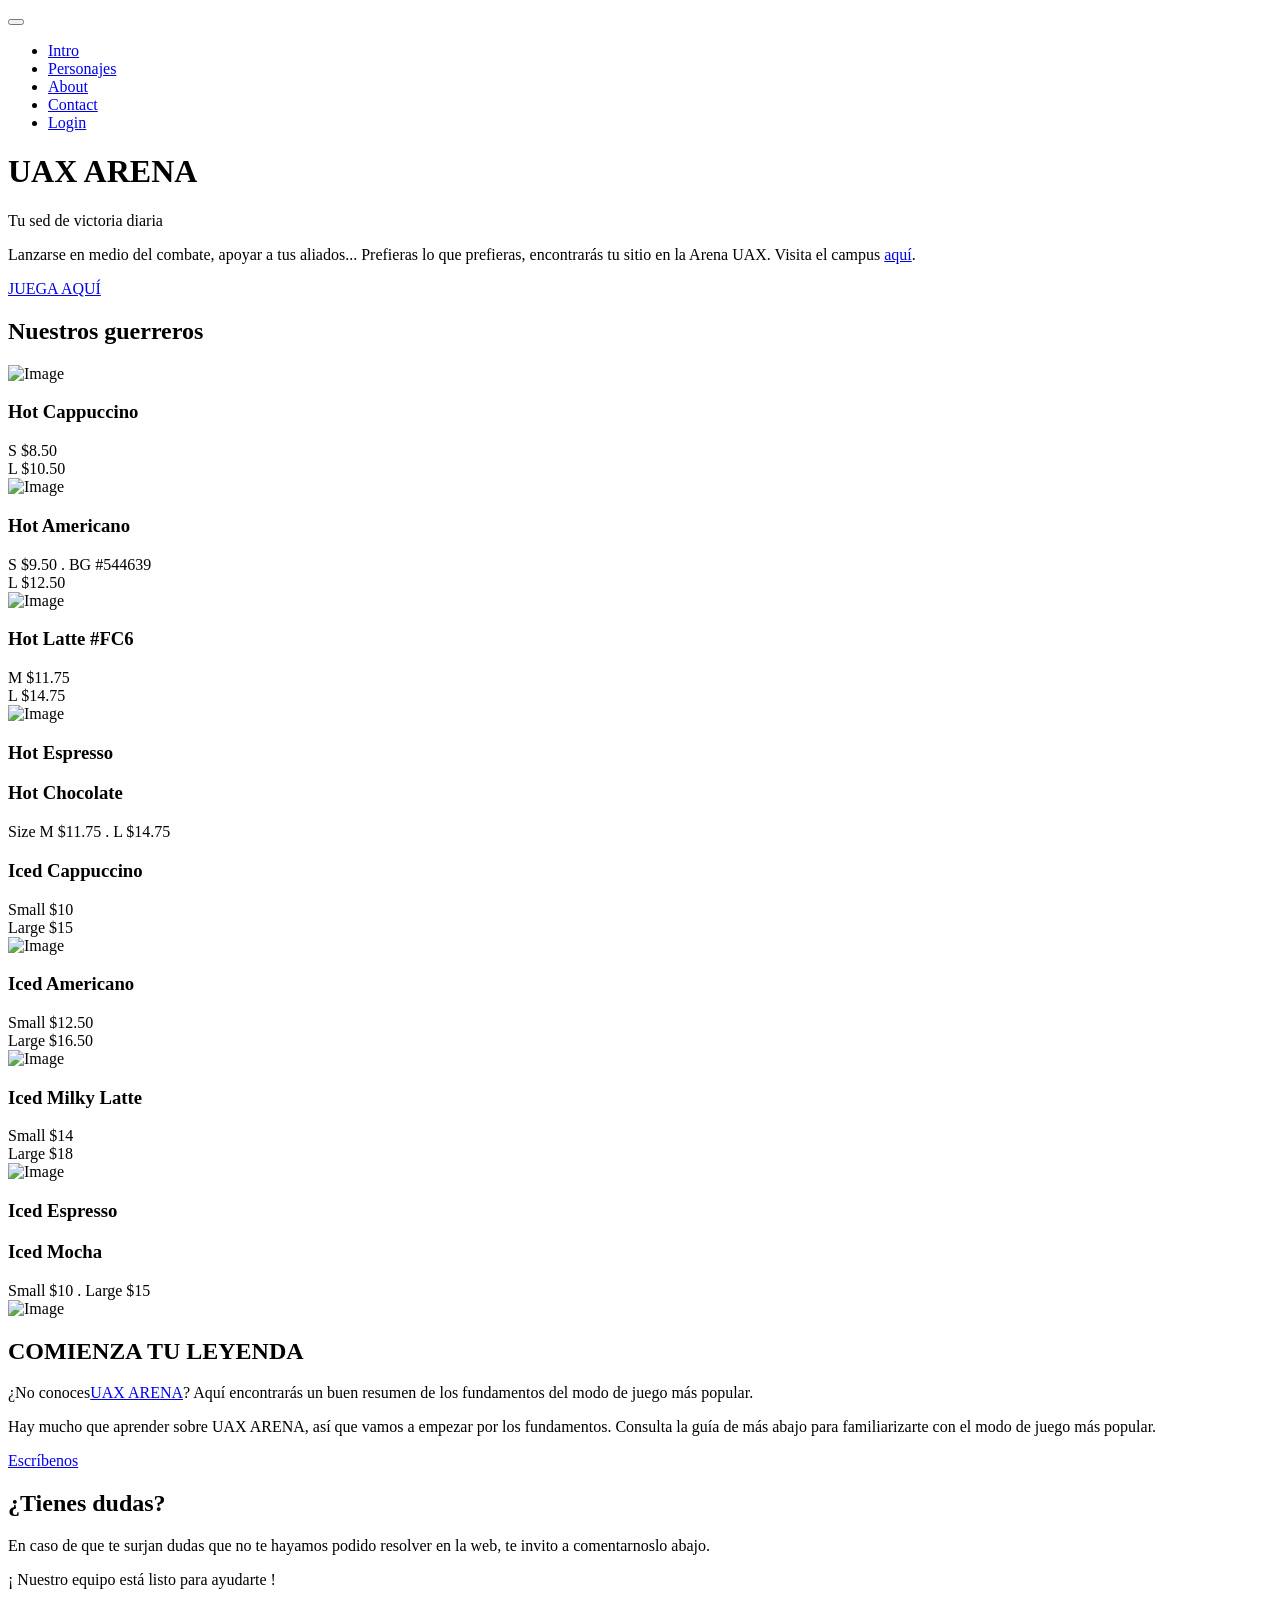
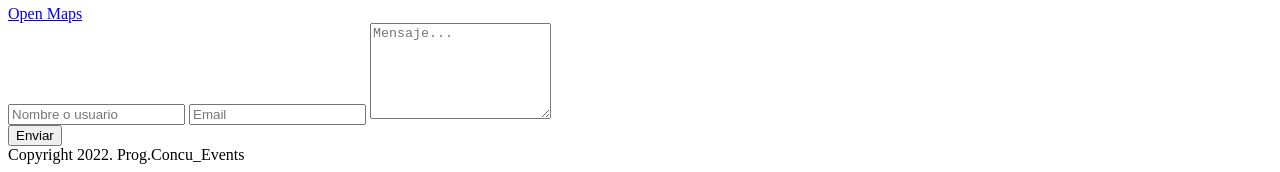
==== src/main/resources/templates/index.html @ c51bc7e4 "Proyecto Subido" ====
<!DOCTYPE html>
<html lang="en">
<head xmlns:th="http://www.thymeleaf.org">
    <meta charset="UTF-8">
    <meta http-equiv="X-UA-Compatible" content="IE=edge">
    <meta name="viewport" content="width=device-width, initial-scale=1.0">
    <title>UAX ARENA GAME</title>
    <link rel="preconnect" href="https://fonts.googleapis.com">
    <link rel="preconnect" href="https://fonts.gstatic.com" crossorigin>
    <link href="https://fonts.googleapis.com/css2?family=Raleway:wght@300;400;500;600&family=Oswald:wght@600&display=swap"
          rel="stylesheet">
    <link rel="stylesheet" href="css/all.min.css"> <!-- fontawesome -->
    <!-- <link href="https://unpkg.com/tailwindcss@^2/dist/tailwind.min.css" rel="stylesheet"> -->
    <link rel="stylesheet" href="css/tailwind.css">
    <link rel="stylesheet" href="css/tooplate-antique-cafe.css">
</head>

<body>
<!-- Intro -->
<div id="intro" class="parallax-window" data-parallax="scroll" data-image-src="img/bg-1.jpg">
    <nav id="tm-nav" class="fixed w-full">
        <div class="tm-container mx-auto px-2 md:py-6 text-right">
            <button class="md:hidden py-2 px-2" id="menu-toggle"><i class="fas fa-2x fa-bars tm-text-gold"></i></button>
            <ul class="mb-3 md:mb-0 text-2xl font-normal flex justify-end flex-col md:flex-row">
                <li class="inline-block mb-4 mx-4"><a href="#intro" class="tm-text-gold py-1 md:py-3 px-4">Intro</a>
                </li>
                <li class="inline-block mb-4 mx-4"><a href="#menu" class="tm-text-gold py-1 md:py-3 px-4">Personajes</a>
                </li>
                <li class="inline-block mb-4 mx-4"><a href="#about" class="tm-text-gold py-1 md:py-3 px-4">About</a>
                </li>
                <li class="inline-block mb-4 mx-4"><a href="#contact" class="tm-text-gold py-1 md:py-3 px-4">Contact</a>
                </li>
                <li class="inline-block mb-4 mx-4"><a href="/login"
                                                      class="tm-text-gold py-1 md:py-3 px-4">Login</a></li>
            </ul>
        </div>
    </nav>
    <div class="container mx-auto px-2 tm-intro-width">
        <div class="sm:pb-60 sm:pt-48 py-20">
            <div class="bg-black bg-opacity-70 p-12 mb-5 text-center">
                <h1 class="text-white text-5xl tm-logo-font mb-5">UAX ARENA</h1>
                <p class="tm-text-gold tm-text-2xl">Tu sed de victoria diaria</p>
            </div>
            <div class="bg-black bg-opacity-70 p-10 mb-5">
                <p class="text-white leading-8 text-sm font-light">
                    Lanzarse en medio del combate, apoyar a tus aliados...
                    Prefieras lo que prefieras, encontrarás tu sitio en la Arena UAX.

                    Visita el campus <a rel="nofollow"
                                        href="https://www.uax.com/?utm_source=GOO&utm_medium=PAIDSEARCH&utm_campaign=PAIDSEARCH_UAX_HOMEP_HOMEPRESENCIAL_GENERICA_GENERICA_NA_ES_TCK_GOO_GENER_NA_PROS_NA_NA_NA&utm_term=TCK&utm_content=NA_NA_NA&gclid=Cj0KCQjwhY-aBhCUARIsALNIC07DDdYWSTUsaMWWecm1dhc6DFWQrM0SM8heXNsjC73G5iibX8bdbSQaAlw3EALw_wcB"
                                        target="_parent">aquí</a>. </p>
            </div>
            <div class="text-center">
                <div class="inline-block">
                    <a href="#menu"
                       class="flex justify-center items-center bg-black bg-opacity-70 py-6 px-8 rounded-lg font-semibold tm-text-2xl tm-text-gold hover:text-gray-200 transition">
                        <i class="fas fa-play"></i>
                        <span> JUEGA AQUÍ</span>
                    </a>
                </div>
            </div>
        </div>
    </div>
</div>
<!-- Convertir esto en carrusel de personajes -->
<div id="menu" class="parallax-window" data-parallax="scroll" data-image-src="img/bg-2.jpg">
    <div class="container mx-auto tm-container py-24 sm:py-48">
        <div class="text-center mb-16">
            <h2 class="bg-white tm-text-brown py-6 px-12 text-4xl font-medium inline-block rounded-md">Nuestros
                guerreros</h2>
        </div>
        <div class="flex flex-col lg:flex-row justify-around items-center">
            <div class="flex-1 m-5 rounded-xl px-4 py-6 sm:px-8 sm:py-10 tm-bg-brown tm-item-container">
                <div class="flex items-start mb-6 tm-menu-item">
                    <img src="img/menu-item-9.jpg" alt="Image" class="rounded-md">
                    <div class="ml-3 sm:ml-6">
                        <h3 class="text-lg sm:text-xl mb-2 sm:mb-3 tm-text-yellow">Hot Cappuccino</h3>
                        <div class="text-white text-md sm:text-lg font-light mb-1">S $8.50</div>
                        <div class="text-white text-md sm:text-lg font-light">L $10.50</div>
                    </div>
                </div>
                <div class="flex items-start mb-6 tm-menu-item">
                    <img src="img/menu-item-2.jpg" alt="Image" class="rounded-md">
                    <div class="ml-3 sm:ml-6">
                        <h3 class="text-lg sm:text-xl mb-2 sm:mb-3 tm-text-yellow">Hot Americano</h3>
                        <div class="text-white text-md sm:text-lg font-light mb-1">S $9.50 . BG #544639</div>
                        <div class="text-white text-md sm:text-lg font-light">L $12.50</div>
                    </div>
                </div>
                <div class="flex items-start mb-6 tm-menu-item">
                    <img src="img/menu-item-3.jpg" alt="Image" class="rounded-md">
                    <div class="ml-3 sm:ml-6">
                        <h3 class="text-lg sm:text-xl mb-2 sm:mb-3 tm-text-yellow">Hot Latte #FC6</h3>
                        <div class="text-white text-md sm:text-lg font-light mb-1">M $11.75</div>
                        <div class="text-white text-md sm:text-lg font-light">L $14.75</div>
                    </div>
                </div>
                <div class="fl+ex items-start mb-6 tm-menu-item">
                    <img src="img/menu-item-4.jpg" alt="Image" class="rounded-md">
                    <div class="ml-3 sm:ml-6">
                        <h3 class="text-lg sm:text-xl tm-text-yellow mb-1">Hot Espresso</h3>
                        <h3 class="text-lg sm:text-xl mb-2 sm:mb-3 tm-text-yellow">Hot Chocolate</h3>
                        <div class="text-white text-md sm:text-lg font-light">Size M $11.75 . L $14.75</div>
                    </div>
                </div>
            </div>
            <div class="flex-1 m-5 rounded-xl px-4 py-6 sm:px-8 sm:py-10 tm-bg-brown tm-item-container">
                <div class="flex items-start justify-end mb-6 tm-menu-item-2">
                    <div class="text-right mr-6">
                        <h3 class="text-lg sm:text-xl mb-2 sm:mb-3 tm-text-yellow">Iced Cappuccino</h3>
                        <div class="text-white text-md sm:text-lg font-light mb-1">Small $10</div>
                        <div class="text-white text-md sm:text-lg font-light">Large $15</div>
                    </div>
                    <img src="img/menu-item-5.jpg" alt="Image" class="rounded-md">
                </div>
                <div class="flex items-start justify-end mb-6 tm-menu-item-2">
                    <div class="text-right mr-6">
                        <h3 class="text-lg sm:text-xl mb-2 sm:mb-3 tm-text-yellow">Iced Americano</h3>
                        <div class="text-white text-md sm:text-lg font-light mb-1">Small $12.50</div>
                        <div class="text-white text-md sm:text-lg font-light">Large $16.50</div>
                    </div>
                    <img src="img/menu-item-6.jpg" alt="Image" class="rounded-md">
                </div>
                <div class="flex items-start justify-end mb-6 tm-menu-item-2">
                    <div class="text-right mr-6">
                        <h3 class="text-lg sm:text-xl mb-2 sm:mb-3 tm-text-yellow">Iced Milky Latte</h3>
                        <div class="text-white text-md sm:text-lg font-light mb-1">Small $14</div>
                        <div class="text-white text-md sm:text-lg font-light">Large $18</div>
                    </div>
                    <img src="img/menu-item-7.jpg" alt="Image" class="rounded-md">
                </div>
                <div class="flex items-start justify-end mb-6 tm-menu-item-2">
                    <div class="text-right mr-6">
                        <h3 class="text-lg sm:text-xl tm-text-yellow mb-1">Iced Espresso</h3>
                        <h3 class="text-lg sm:text-xl mb-2 sm:mb-3 tm-text-yellow">Iced Mocha</h3>
                        <div class="text-white text-md sm:text-lg font-light">Small $10 . Large $15</div>
                    </div>
                    <img src="img/menu-item-8.jpg" alt="Image" class="rounded-md">
                </div>
            </div>
        </div>
    </div>
</div>
<div id="about" class="parallax-window" data-parallax="scroll" data-image-src="img/bg-3.jpg">
    <div class="container mx-auto tm-container py-24 sm:py-48">
        <div class="tm-item-container sm:ml-auto sm:mr-12 mx-auto sm:px-0 px-4">
            <div class="bg-white bg-opacity-80 p-12 pb-14 rounded-xl mb-5">
                <h2 class="mb-6 tm-text-green text-4xl font-medium">COMIENZA TU
                    LEYENDA</h2>
                <p class="mb-6 text-base leading-8">
                    ¿No conoces<a href="#intro" class="tm-text-gold py-1 md:py-3 px-4">UAX ARENA</a>? Aquí encontrarás
                    un buen resumen de los fundamentos del modo de juego más popular.
                </p>
                <p class="text-base leading-8">
                    Hay mucho que aprender sobre UAX ARENA, así que vamos a empezar por los fundamentos. Consulta la
                    guía de más abajo para familiarizarte con el modo de juego más popular.
                </p>
            </div>
            <a href="#contact" class="inline-block tm-bg-green transition text-white text-xl pt-3 pb-4 px-8 rounded-md">
                <i class="far fa-comments mr-4"></i>
                Escríbenos
            </a>
        </div>
    </div>
</div>
<div id="contact" class="parallax-window relative" data-parallax="scroll" data-image-src="img/bg-4.jpg">
    <div class="container mx-auto tm-container pt-24 pb-48 sm:py-48">
        <div class="flex flex-col lg:flex-row justify-around items-center lg:items-stretch">
            <div class="flex-1 rounded-xl px-10 py-12 m-5 bg-white bg-opacity-80 tm-item-container">
                <h2 class="text-3xl mb-6 tm-text-green">¿Tienes dudas?</h2>
                <p class="mb-6 text-lg leading-8">
                    En caso de que te surjan dudas que no te hayamos podido resolver en la web, te invito a
                    comentarnoslo abajo.
                </p>
                <p class="block mb-2">
                    ¡ Nuestro equipo está listo para ayudarte !
                </p>
                <div class="text-center">
                    <a href="https://www.google.com/maps"
                       class="inline-block text-white text-2xl pl-10 pr-12 py-6 rounded-lg transition tm-bg-green">
                        <i class="fas fa-map-marked-alt mr-8"></i>
                        Open Maps
                    </a>
                </div>
            </div>
            <div class="flex-1 rounded-xl p-12 pb-14 m-5 bg-black bg-opacity-50 tm-item-container">
                <form action="" method="POST" class="text-lg">
                    <input type="text" name="name"
                           class="input w-full bg-black border-b bg-opacity-0 text-white px-0 py-4 mb-4 tm-border-gold"
                           placeholder="Nombre o usuario" required=""/>
                    <input type="email" name="email"
                           class="input w-full bg-black border-b bg-opacity-0 text-white px-0 py-4 mb-4 tm-border-gold"
                           placeholder="Email" required=""/>
                    <textarea rows="6" name="message"
                              class="input w-full bg-black border-b bg-opacity-0 text-white px-0 py-4 mb-4 tm-border-gold"
                              placeholder="Mensaje..." required=""></textarea>
                    <div class="text-right">
                        <button type="submit" class="text-white hover:text-yellow-500 transition">Enviar</button>
                    </div>
                </form>
            </div>
        </div>
        <footer class="absolute bottom-0 left-0 w-full">
            <div class="text-white container mx-auto tm-container p-8 text-lg flex flex-col md:flex-row justify-between">
                <span>Copyright 2022. Prog.Concu_Events</span>
            </div>
        </footer>
    </div>
</div>

<script src="js/jquery-3.6.0.min.js"></script>
<script src="js/parallax.min.js"></script>
<script src="js/jquery.singlePageNav.min.js"></script>
<script>

    function checkAndShowHideMenu() {
        if (window.innerWidth < 768) {
            $('#tm-nav ul').addClass('hidden');
        } else {
            $('#tm-nav ul').removeClass('hidden');
        }
    }

    $(function () {
        var tmNav = $('#tm-nav');
        tmNav.singlePageNav();

        checkAndShowHideMenu();
        window.addEventListener('resize', checkAndShowHideMenu);

        $('#menu-toggle').click(function () {
            $('#tm-nav ul').toggleClass('hidden');
        });

        $('#tm-nav ul li').click(function () {
            if (window.innerWidth < 768) {
                $('#tm-nav ul').addClass('hidden');
            }
        });

        $(document).scroll(function () {
            var distanceFromTop = $(document).scrollTop();

            if (distanceFromTop > 100) {
                tmNav.addClass('scroll');
            } else {
                tmNav.removeClass('scroll');
            }
        });

        document.querySelectorAll('a[href^="#"]').forEach(anchor => {
            anchor.addEventListener('click', function (e) {
                e.preventDefault();

                document.querySelector(this.getAttribute('href')).scrollIntoView({
                    behavior: 'smooth'
                });
            });
        });
    });
</script>
</body>
</html>
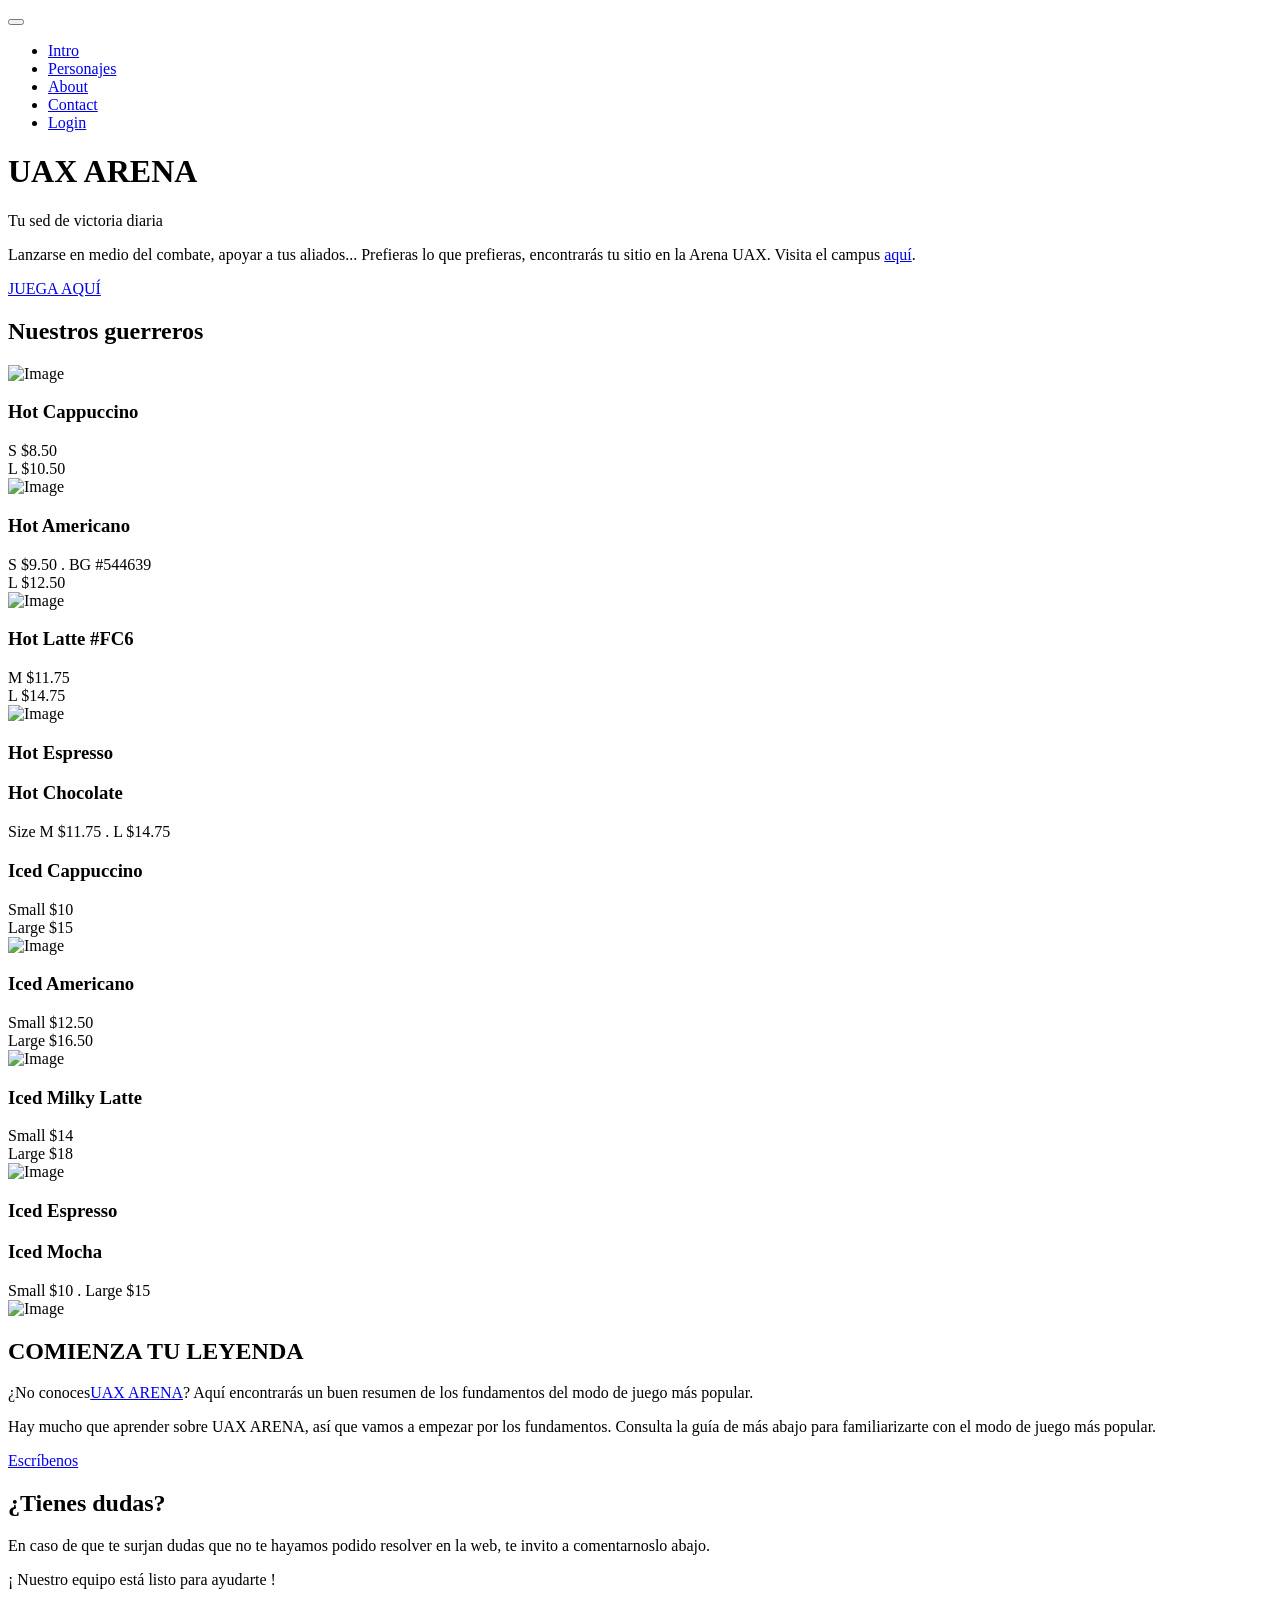
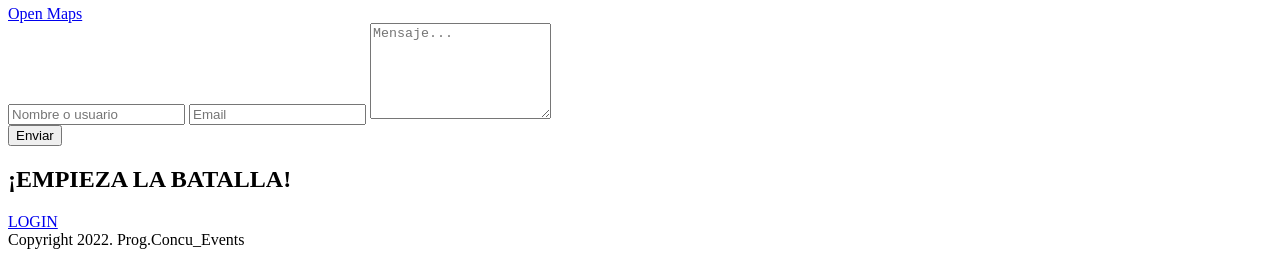
==== commit fb0658bd: "Cambios" ====
--- a/src/main/resources/templates/index.html
+++ b/src/main/resources/templates/index.html
@@ -30,9 +30,10 @@
                 </li>
                 <li class="inline-block mb-4 mx-4"><a href="#contact" class="tm-text-gold py-1 md:py-3 px-4">Contact</a>
                 </li>
-                <li class="inline-block mb-4 mx-4"><a href="/login"
+                <li class="inline-block mb-4 mx-4"><a href="#login"
                                                       class="tm-text-gold py-1 md:py-3 px-4">Login</a></li>
             </ul>
+
         </div>
     </nav>
     <div class="container mx-auto px-2 tm-intro-width">
@@ -200,13 +201,27 @@
                 </form>
             </div>
         </div>
-        <footer class="absolute bottom-0 left-0 w-full">
-            <div class="text-white container mx-auto tm-container p-8 text-lg flex flex-col md:flex-row justify-between">
-                <span>Copyright 2022. Prog.Concu_Events</span>
-            </div>
-        </footer>
-    </div>
-</div>
+    </div>
+
+</div>
+<div id="login" class="parallax-window relative" data-parallax="scroll" data-image-src="img/bg-5.jpg">
+    <div class="container mx-auto tm-container pt-24 pb-48 sm:py-48">
+        <div class="flex flex-col lg:flex-row justify-around items-center lg:items-stretch">
+            <div class="flex-1 rounded-xl px-10 py-12 m-5 bg-white bg-opacity-80 tm-item-container">
+                <h2 class="text-3xl mb-6 tm-text-green">¡EMPIEZA LA BATALLA!</h2>
+                <a href="/login">LOGIN</a>
+            </div>
+        </div>
+    </div>
+
+    <footer class="absolute bottom-0 left-0 w-full">
+        <div class="text-white container mx-auto tm-container p-8 text-lg flex flex-col md:flex-row justify-between">
+            <span>Copyright 2022. Prog.Concu_Events</span>
+        </div>
+    </footer>
+
+</div>
+
 
 <script src="js/jquery-3.6.0.min.js"></script>
 <script src="js/parallax.min.js"></script>
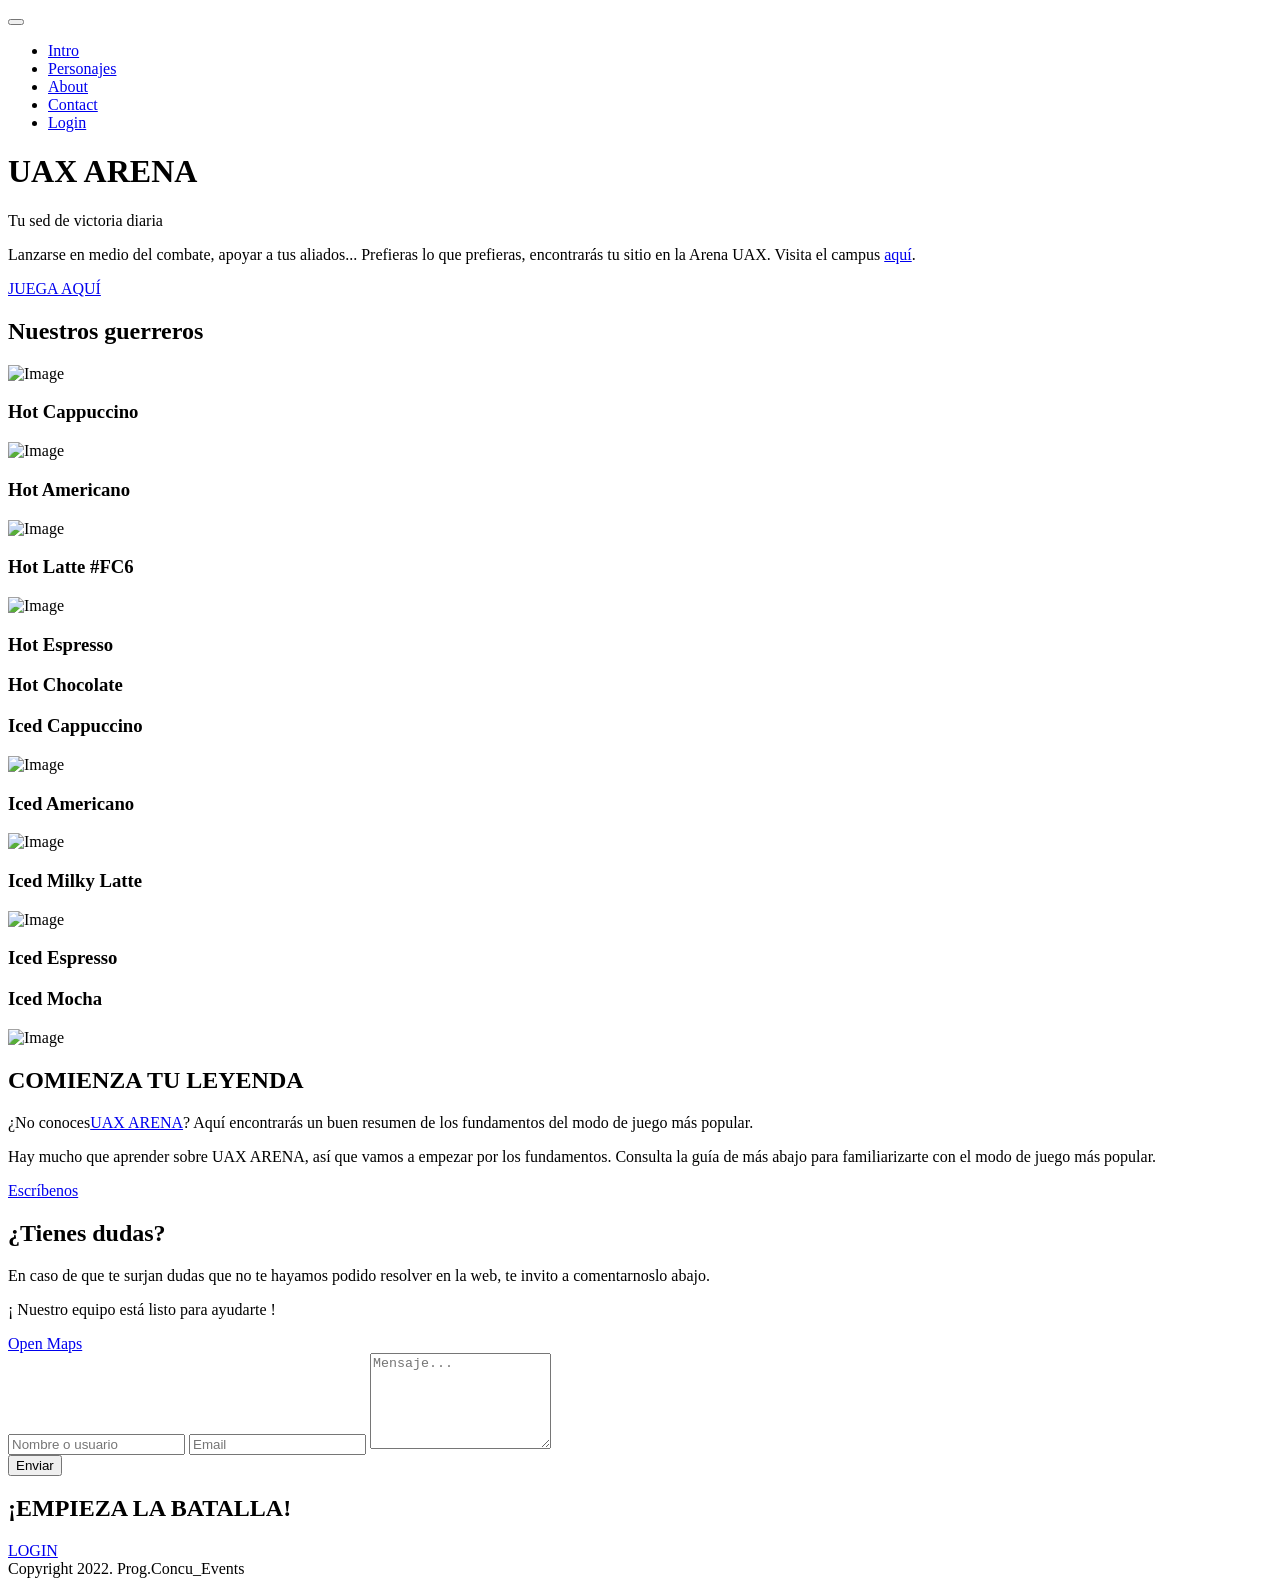
==== commit 1225a566: "cambios" ====
--- a/src/main/resources/templates/index.html
+++ b/src/main/resources/templates/index.html
@@ -76,24 +76,18 @@
                     <img src="img/menu-item-9.jpg" alt="Image" class="rounded-md">
                     <div class="ml-3 sm:ml-6">
                         <h3 class="text-lg sm:text-xl mb-2 sm:mb-3 tm-text-yellow">Hot Cappuccino</h3>
-                        <div class="text-white text-md sm:text-lg font-light mb-1">S $8.50</div>
-                        <div class="text-white text-md sm:text-lg font-light">L $10.50</div>
                     </div>
                 </div>
                 <div class="flex items-start mb-6 tm-menu-item">
                     <img src="img/menu-item-2.jpg" alt="Image" class="rounded-md">
                     <div class="ml-3 sm:ml-6">
                         <h3 class="text-lg sm:text-xl mb-2 sm:mb-3 tm-text-yellow">Hot Americano</h3>
-                        <div class="text-white text-md sm:text-lg font-light mb-1">S $9.50 . BG #544639</div>
-                        <div class="text-white text-md sm:text-lg font-light">L $12.50</div>
                     </div>
                 </div>
                 <div class="flex items-start mb-6 tm-menu-item">
                     <img src="img/menu-item-3.jpg" alt="Image" class="rounded-md">
                     <div class="ml-3 sm:ml-6">
                         <h3 class="text-lg sm:text-xl mb-2 sm:mb-3 tm-text-yellow">Hot Latte #FC6</h3>
-                        <div class="text-white text-md sm:text-lg font-light mb-1">M $11.75</div>
-                        <div class="text-white text-md sm:text-lg font-light">L $14.75</div>
                     </div>
                 </div>
                 <div class="fl+ex items-start mb-6 tm-menu-item">
@@ -101,7 +95,6 @@
                     <div class="ml-3 sm:ml-6">
                         <h3 class="text-lg sm:text-xl tm-text-yellow mb-1">Hot Espresso</h3>
                         <h3 class="text-lg sm:text-xl mb-2 sm:mb-3 tm-text-yellow">Hot Chocolate</h3>
-                        <div class="text-white text-md sm:text-lg font-light">Size M $11.75 . L $14.75</div>
                     </div>
                 </div>
             </div>
@@ -109,24 +102,18 @@
                 <div class="flex items-start justify-end mb-6 tm-menu-item-2">
                     <div class="text-right mr-6">
                         <h3 class="text-lg sm:text-xl mb-2 sm:mb-3 tm-text-yellow">Iced Cappuccino</h3>
-                        <div class="text-white text-md sm:text-lg font-light mb-1">Small $10</div>
-                        <div class="text-white text-md sm:text-lg font-light">Large $15</div>
                     </div>
                     <img src="img/menu-item-5.jpg" alt="Image" class="rounded-md">
                 </div>
                 <div class="flex items-start justify-end mb-6 tm-menu-item-2">
                     <div class="text-right mr-6">
                         <h3 class="text-lg sm:text-xl mb-2 sm:mb-3 tm-text-yellow">Iced Americano</h3>
-                        <div class="text-white text-md sm:text-lg font-light mb-1">Small $12.50</div>
-                        <div class="text-white text-md sm:text-lg font-light">Large $16.50</div>
                     </div>
                     <img src="img/menu-item-6.jpg" alt="Image" class="rounded-md">
                 </div>
                 <div class="flex items-start justify-end mb-6 tm-menu-item-2">
                     <div class="text-right mr-6">
                         <h3 class="text-lg sm:text-xl mb-2 sm:mb-3 tm-text-yellow">Iced Milky Latte</h3>
-                        <div class="text-white text-md sm:text-lg font-light mb-1">Small $14</div>
-                        <div class="text-white text-md sm:text-lg font-light">Large $18</div>
                     </div>
                     <img src="img/menu-item-7.jpg" alt="Image" class="rounded-md">
                 </div>
@@ -134,7 +121,6 @@
                     <div class="text-right mr-6">
                         <h3 class="text-lg sm:text-xl tm-text-yellow mb-1">Iced Espresso</h3>
                         <h3 class="text-lg sm:text-xl mb-2 sm:mb-3 tm-text-yellow">Iced Mocha</h3>
-                        <div class="text-white text-md sm:text-lg font-light">Small $10 . Large $15</div>
                     </div>
                     <img src="img/menu-item-8.jpg" alt="Image" class="rounded-md">
                 </div>
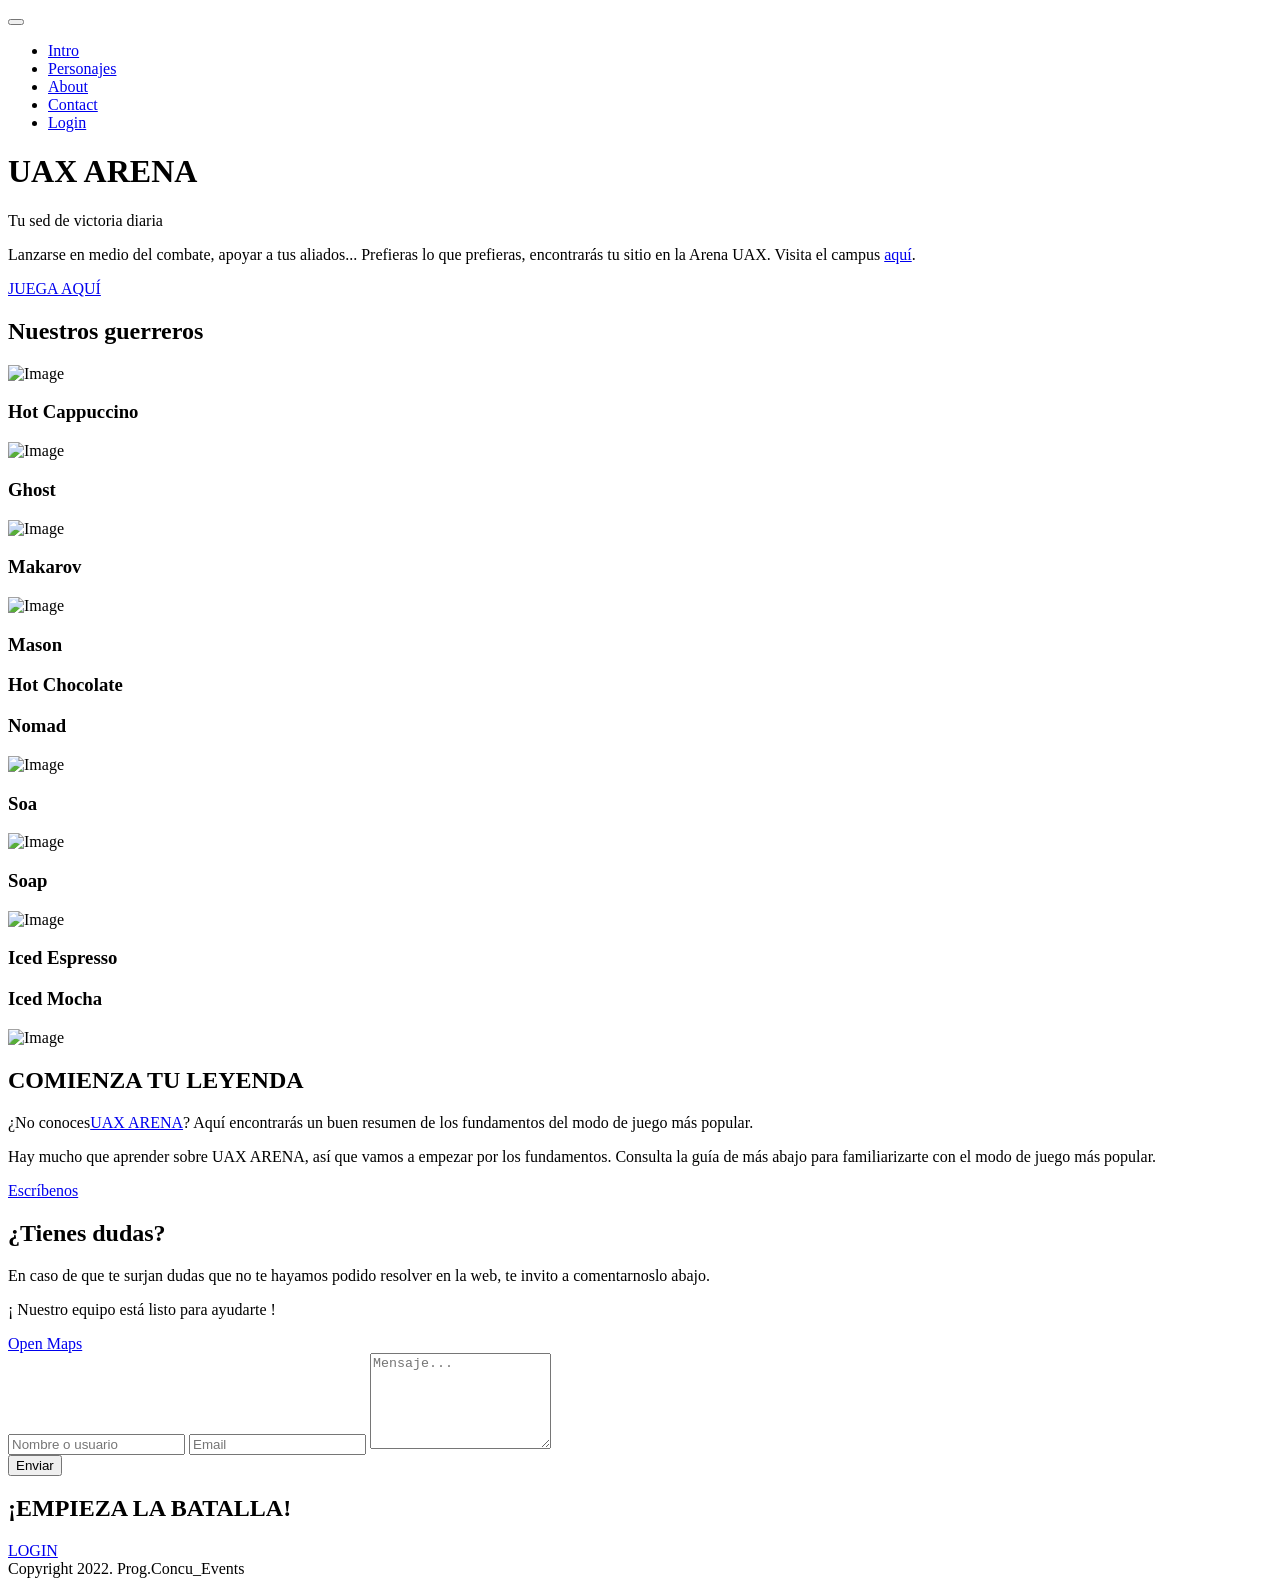
==== commit b7dc346d: "Añadidas imágenes" ====
--- a/src/main/resources/templates/index.html
+++ b/src/main/resources/templates/index.html
@@ -53,7 +53,7 @@
             </div>
             <div class="text-center">
                 <div class="inline-block">
-                    <a href="#menu"
+                    <a href="#login"
                        class="flex justify-center items-center bg-black bg-opacity-70 py-6 px-8 rounded-lg font-semibold tm-text-2xl tm-text-gold hover:text-gray-200 transition">
                         <i class="fas fa-play"></i>
                         <span> JUEGA AQUÍ</span>
@@ -73,56 +73,56 @@
         <div class="flex flex-col lg:flex-row justify-around items-center">
             <div class="flex-1 m-5 rounded-xl px-4 py-6 sm:px-8 sm:py-10 tm-bg-brown tm-item-container">
                 <div class="flex items-start mb-6 tm-menu-item">
-                    <img src="img/menu-item-9.jpg" alt="Image" class="rounded-md">
+                    <img width="200" height="200" src="img/menu-item-9.jpg" alt="Image" class="rounded-md">
+                    <div class="ml-3 sm:ml-6 ">
+                        <h3 class="text-lg sm:text-xl mb-2 sm:mb-3 text-white">Hot Cappuccino</h3>
+                    </div>
+                </div>
+                <div class="flex items-start mb-6 tm-menu-item">
+                    <img width="200" height="200" src="img/ghost.png" alt="Image" class="rounded-md">
                     <div class="ml-3 sm:ml-6">
-                        <h3 class="text-lg sm:text-xl mb-2 sm:mb-3 tm-text-yellow">Hot Cappuccino</h3>
+                        <h3 class="text-lg sm:text-xl mb-2 sm:mb-3 text-white">Ghost</h3>
                     </div>
                 </div>
                 <div class="flex items-start mb-6 tm-menu-item">
-                    <img src="img/menu-item-2.jpg" alt="Image" class="rounded-md">
+                    <img width="200" height="200" src="img/makarov.webp" alt="Image" class="rounded-md">
                     <div class="ml-3 sm:ml-6">
-                        <h3 class="text-lg sm:text-xl mb-2 sm:mb-3 tm-text-yellow">Hot Americano</h3>
-                    </div>
-                </div>
-                <div class="flex items-start mb-6 tm-menu-item">
-                    <img src="img/menu-item-3.jpg" alt="Image" class="rounded-md">
+                        <h3 class="text-lg sm:text-xl mb-2 sm:mb-3 text-white">Makarov</h3>
+                    </div>
+                </div>
+                <div class="fl+ex items-start mb-6 tm-menu-item">
+                    <img width="200" height="200" src="img/mason.png" alt="Image" class="rounded-md">
                     <div class="ml-3 sm:ml-6">
-                        <h3 class="text-lg sm:text-xl mb-2 sm:mb-3 tm-text-yellow">Hot Latte #FC6</h3>
-                    </div>
-                </div>
-                <div class="fl+ex items-start mb-6 tm-menu-item">
-                    <img src="img/menu-item-4.jpg" alt="Image" class="rounded-md">
-                    <div class="ml-3 sm:ml-6">
-                        <h3 class="text-lg sm:text-xl tm-text-yellow mb-1">Hot Espresso</h3>
-                        <h3 class="text-lg sm:text-xl mb-2 sm:mb-3 tm-text-yellow">Hot Chocolate</h3>
+                        <h3 class="text-lg sm:text-xl text-white mb-1">Mason</h3>
+                        <h3 class="text-lg sm:text-xl mb-2 sm:mb-3 text-white">Hot Chocolate</h3>
                     </div>
                 </div>
             </div>
             <div class="flex-1 m-5 rounded-xl px-4 py-6 sm:px-8 sm:py-10 tm-bg-brown tm-item-container">
                 <div class="flex items-start justify-end mb-6 tm-menu-item-2">
                     <div class="text-right mr-6">
-                        <h3 class="text-lg sm:text-xl mb-2 sm:mb-3 tm-text-yellow">Iced Cappuccino</h3>
-                    </div>
-                    <img src="img/menu-item-5.jpg" alt="Image" class="rounded-md">
-                </div>
-                <div class="flex items-start justify-end mb-6 tm-menu-item-2">
-                    <div class="text-right mr-6">
-                        <h3 class="text-lg sm:text-xl mb-2 sm:mb-3 tm-text-yellow">Iced Americano</h3>
-                    </div>
-                    <img src="img/menu-item-6.jpg" alt="Image" class="rounded-md">
-                </div>
-                <div class="flex items-start justify-end mb-6 tm-menu-item-2">
-                    <div class="text-right mr-6">
-                        <h3 class="text-lg sm:text-xl mb-2 sm:mb-3 tm-text-yellow">Iced Milky Latte</h3>
-                    </div>
-                    <img src="img/menu-item-7.jpg" alt="Image" class="rounded-md">
-                </div>
-                <div class="flex items-start justify-end mb-6 tm-menu-item-2">
-                    <div class="text-right mr-6">
-                        <h3 class="text-lg sm:text-xl tm-text-yellow mb-1">Iced Espresso</h3>
-                        <h3 class="text-lg sm:text-xl mb-2 sm:mb-3 tm-text-yellow">Iced Mocha</h3>
-                    </div>
-                    <img src="img/menu-item-8.jpg" alt="Image" class="rounded-md">
+                        <h3 class="text-lg sm:text-xl mb-2 sm:mb-3 text-white">Nomad</h3>
+                    </div>
+                    <img width="200" height="200" src="img/nomad.png" alt="Image" class="rounded-md">
+                </div>
+                <div class="flex items-start justify-end mb-6 tm-menu-item-2">
+                    <div class="text-right mr-6">
+                        <h3 class="text-lg sm:text-xl mb-2 sm:mb-3 text-white">Soa</h3>
+                    </div>
+                    <img width="200" height="200" src="img/soap.webp" alt="Image" class="rounded-md">
+                </div>
+                <div class="flex items-start justify-end mb-6 tm-menu-item-2">
+                    <div class="text-right mr-6">
+                        <h3 class="text-lg sm:text-xl mb-2 sm:mb-3 text-white">Soap</h3>
+                    </div>
+                    <img width="200" height="200" src="img/menu-item-7.jpg" alt="Image" class="rounded-md">
+                </div>
+                <div class="flex items-start justify-end mb-6 tm-menu-item-2">
+                    <div class="text-right mr-6">
+                        <h3 class="text-lg sm:text-xl text-white mb-1">Iced Espresso</h3>
+                        <h3 class="text-lg sm:text-xl mb-2 sm:mb-3 text-white">Iced Mocha</h3>
+                    </div>
+                    <img width="200" height="200" src="img/menu-item-8.jpg" alt="Image" class="rounded-md">
                 </div>
             </div>
         </div>
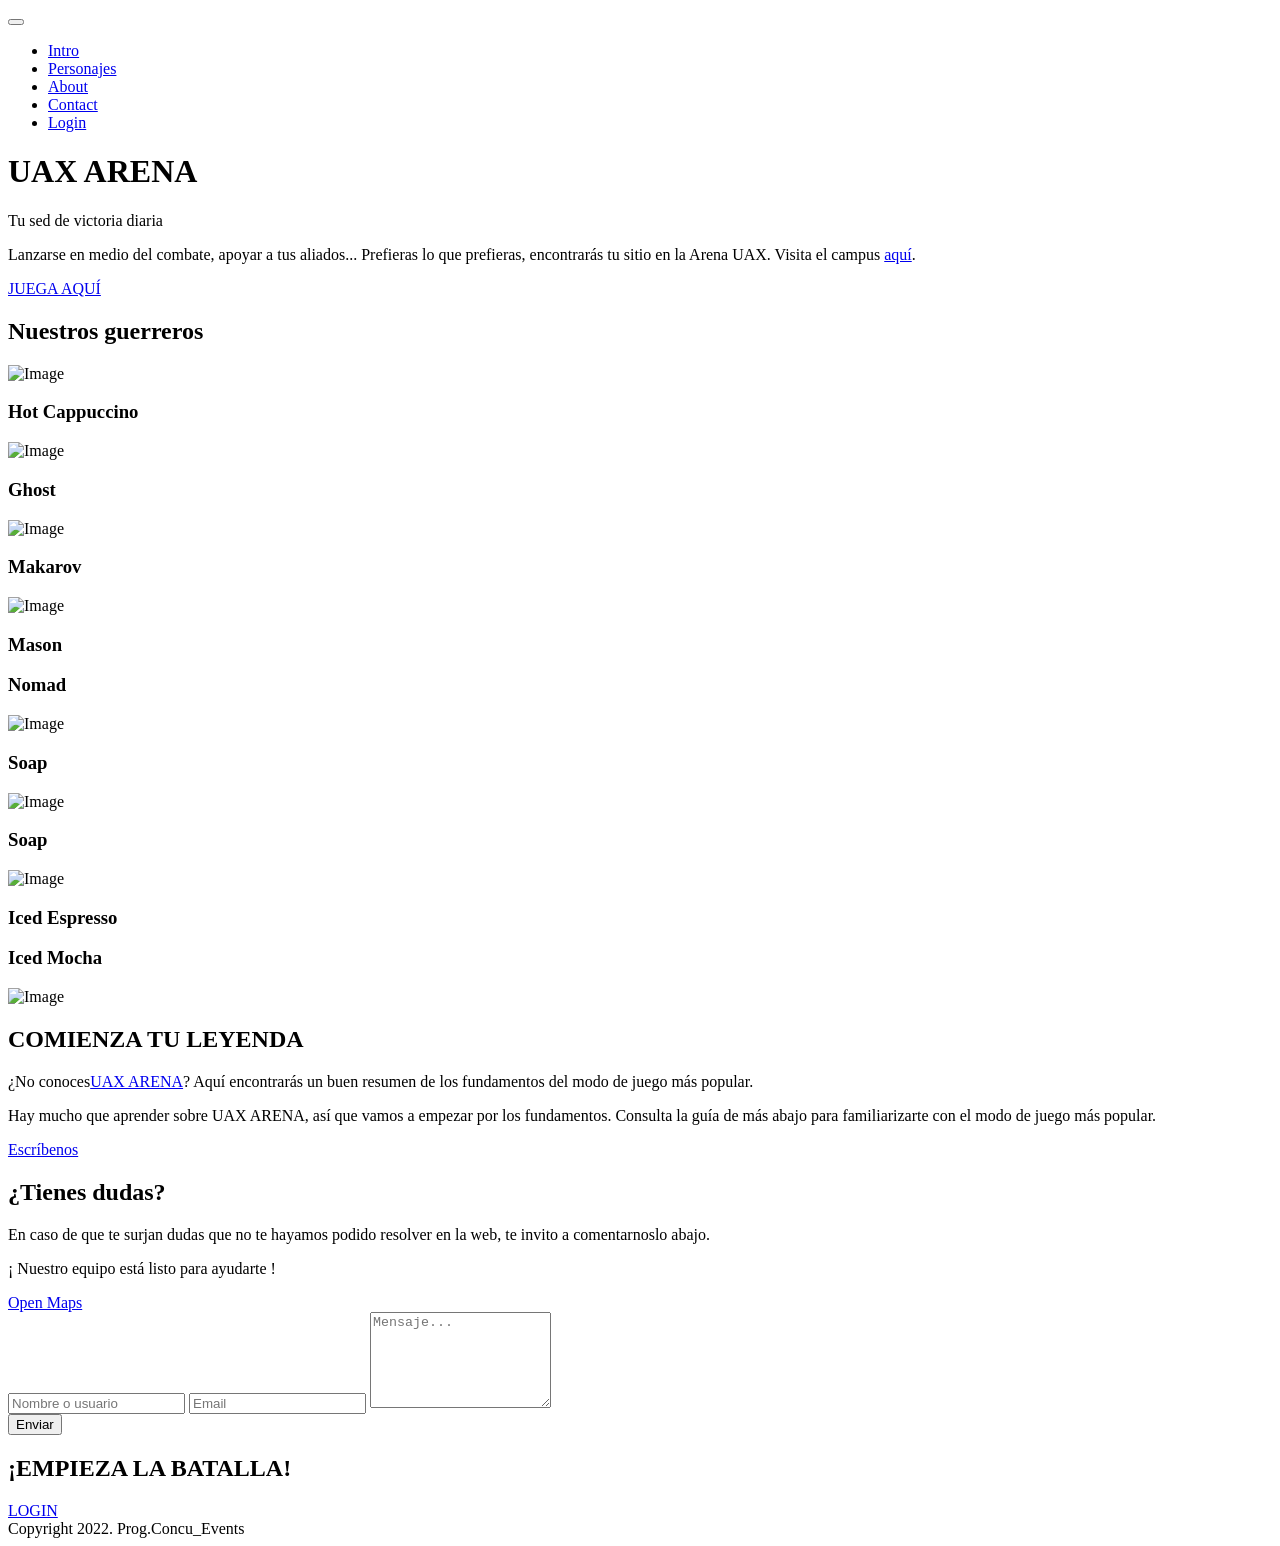
==== commit 75dc178e: "Añadidas imágenes" ====
--- a/src/main/resources/templates/index.html
+++ b/src/main/resources/templates/index.html
@@ -93,9 +93,9 @@
                 <div class="fl+ex items-start mb-6 tm-menu-item">
                     <img width="200" height="200" src="img/mason.png" alt="Image" class="rounded-md">
                     <div class="ml-3 sm:ml-6">
-                        <h3 class="text-lg sm:text-xl text-white mb-1">Mason</h3>
-                        <h3 class="text-lg sm:text-xl mb-2 sm:mb-3 text-white">Hot Chocolate</h3>
-                    </div>
+                        <h3 class="text-lg sm:text-xl mb-2 sm:mb-3 text-white">Mason</h3>
+                    </div>
+                    <div></div>
                 </div>
             </div>
             <div class="flex-1 m-5 rounded-xl px-4 py-6 sm:px-8 sm:py-10 tm-bg-brown tm-item-container">
@@ -107,7 +107,7 @@
                 </div>
                 <div class="flex items-start justify-end mb-6 tm-menu-item-2">
                     <div class="text-right mr-6">
-                        <h3 class="text-lg sm:text-xl mb-2 sm:mb-3 text-white">Soa</h3>
+                        <h3 class="text-lg sm:text-xl mb-2 sm:mb-3 text-white">Soap</h3>
                     </div>
                     <img width="200" height="200" src="img/soap.webp" alt="Image" class="rounded-md">
                 </div>
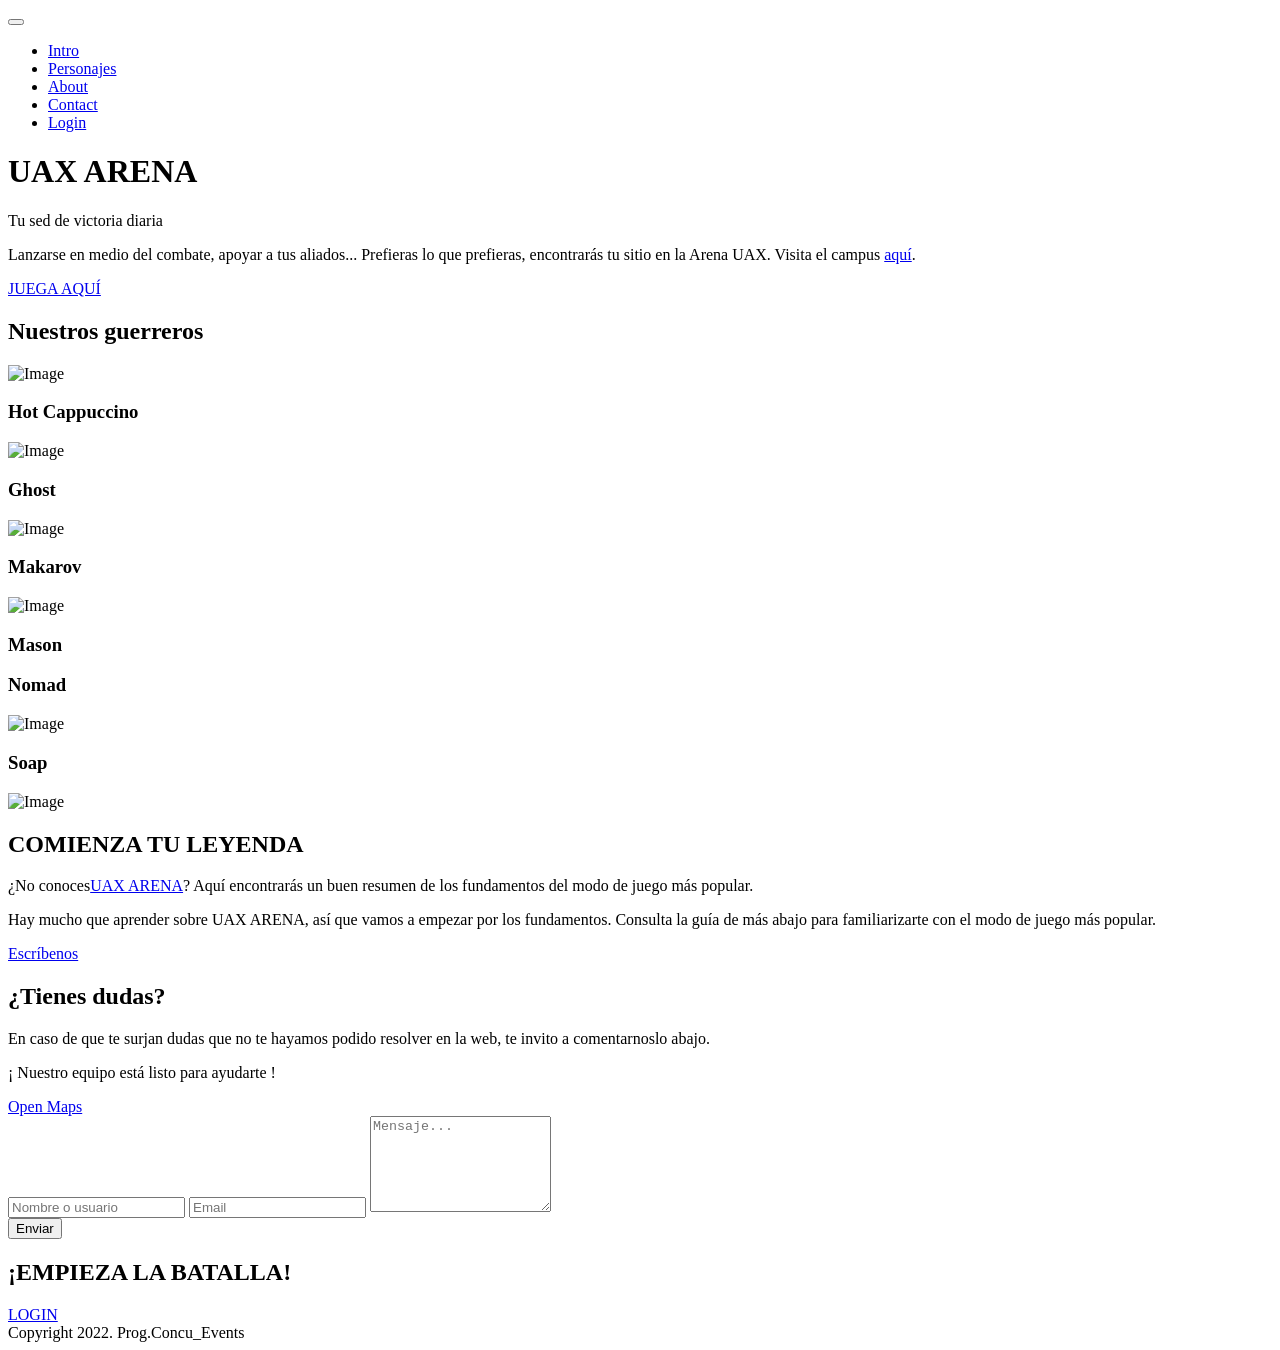
==== commit 91cdcb22: "correccion personajes" ====
--- a/src/main/resources/templates/index.html
+++ b/src/main/resources/templates/index.html
@@ -111,19 +111,6 @@
                     </div>
                     <img width="200" height="200" src="img/soap.webp" alt="Image" class="rounded-md">
                 </div>
-                <div class="flex items-start justify-end mb-6 tm-menu-item-2">
-                    <div class="text-right mr-6">
-                        <h3 class="text-lg sm:text-xl mb-2 sm:mb-3 text-white">Soap</h3>
-                    </div>
-                    <img width="200" height="200" src="img/menu-item-7.jpg" alt="Image" class="rounded-md">
-                </div>
-                <div class="flex items-start justify-end mb-6 tm-menu-item-2">
-                    <div class="text-right mr-6">
-                        <h3 class="text-lg sm:text-xl text-white mb-1">Iced Espresso</h3>
-                        <h3 class="text-lg sm:text-xl mb-2 sm:mb-3 text-white">Iced Mocha</h3>
-                    </div>
-                    <img width="200" height="200" src="img/menu-item-8.jpg" alt="Image" class="rounded-md">
-                </div>
             </div>
         </div>
     </div>
